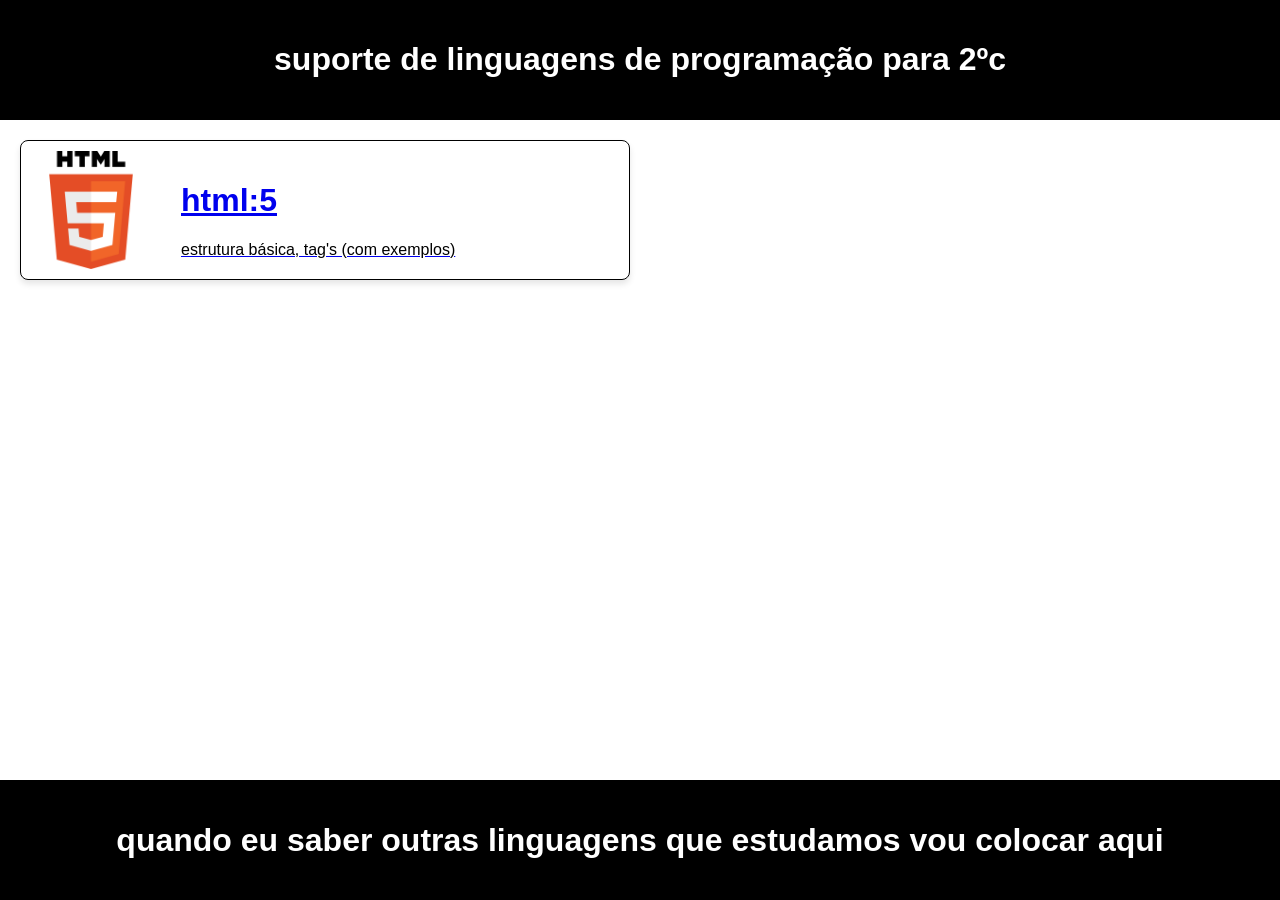
==== index.html @ 0957307a "." ====
<!DOCTYPE html>
<html lang="en">
    <head>
        <meta charset="UTF-8">
        <meta name="viewport" content="width=device-width, initial-scale=1.0">
        <title>linguagens (para suporte)</title>
        <link rel="stylesheet" href="css/style.css">
    </head>

    <body>

        <header>
            <center>
                <h1>suporte de linguagens de programação para 2ºc</h1>
            </center>
        </header>

        <div class="container-cards">

                <div class="card-horizontal">

                    <img src="img's/HTML5_logo.png" alt="logo do html">
                    
                    <div class="card-content">

                        <a href="pages/html.html">
                            <h1><strong>html:5</strong></h1>
                            <p>estrutura básica, tag's (com exemplos)</p>
                        </a>

                    </div>
            
                </div>

        </div>

        <footer>
            <center>
                <h1>quando eu saber outras linguagens que estudamos vou colocar aqui</h1>
            </center>
        </footer>

    </body>
</html>
---- css/style.css ----
body {
    display: flex;  
    flex-direction: column;
    min-height: 100vh;
    font-family: Arial, sans-serif;
    margin: 0;
    background-color: #ffffff;
    color: #000000;
}

header {
    background-color: #000000;
    color: #ffffff;
    padding: 20px;
    text-align: center;
}

.container-cards {
    display: flex;
    flex-wrap: wrap;
    gap: 20px;
    width: 100%;
    box-sizing: border-box;
    padding: 20px;
    flex: 1;
}

.card-horizontal {
    display: flex;
    align-items: center;
    width: calc(50% - 10px);
    background-color: #ffffff;
    border: 1px solid #000000;
    border-radius: 8px;
    overflow: hidden;
    box-shadow: 0 4px 6px rgba(0, 0, 0, 0.1);
    box-sizing: border-box;
    height: 140px;
}

.card-horizontal img {
    width: 140px;
    height: 100%;
    object-fit: contain;
    padding: 10px;
    box-sizing: border-box;
}

.card-content {
    padding: 20px;
    flex: 1;
}

.card-content p {
    margin: 0;
    color: #000000;
}

footer {
    background-color: #000000;
    color: #ffffff;
    padding: 20px;
    text-align: center;
}
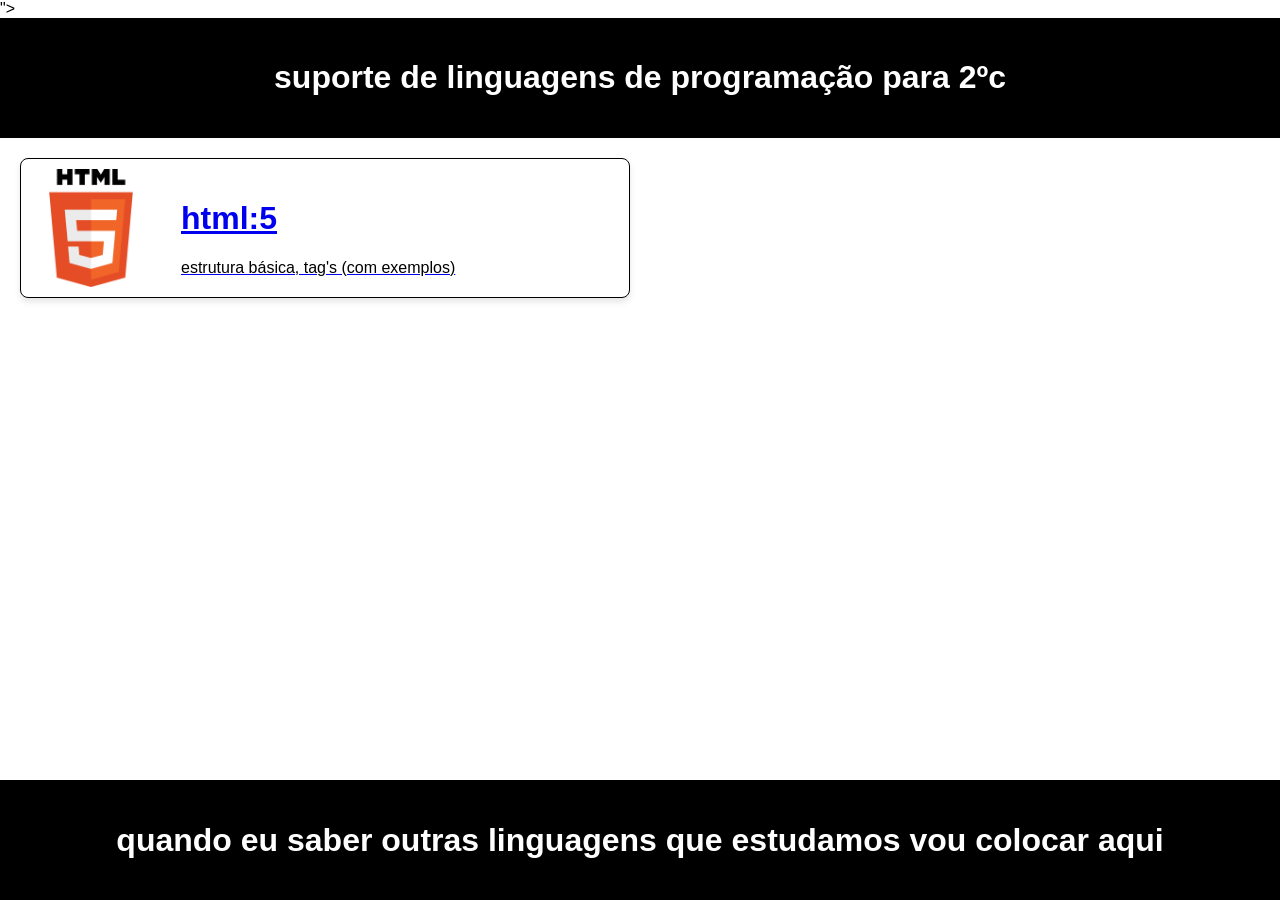
==== commit a465010b: "." ====
--- a/index.html
+++ b/index.html
@@ -4,7 +4,7 @@
         <meta charset="UTF-8">
         <meta name="viewport" content="width=device-width, initial-scale=1.0">
         <title>linguagens (para suporte)</title>
-        <link rel="stylesheet" href="css/style.css">
+        <link rel="stylesheet" href="/css/style.css">">
     </head>
 
     <body>
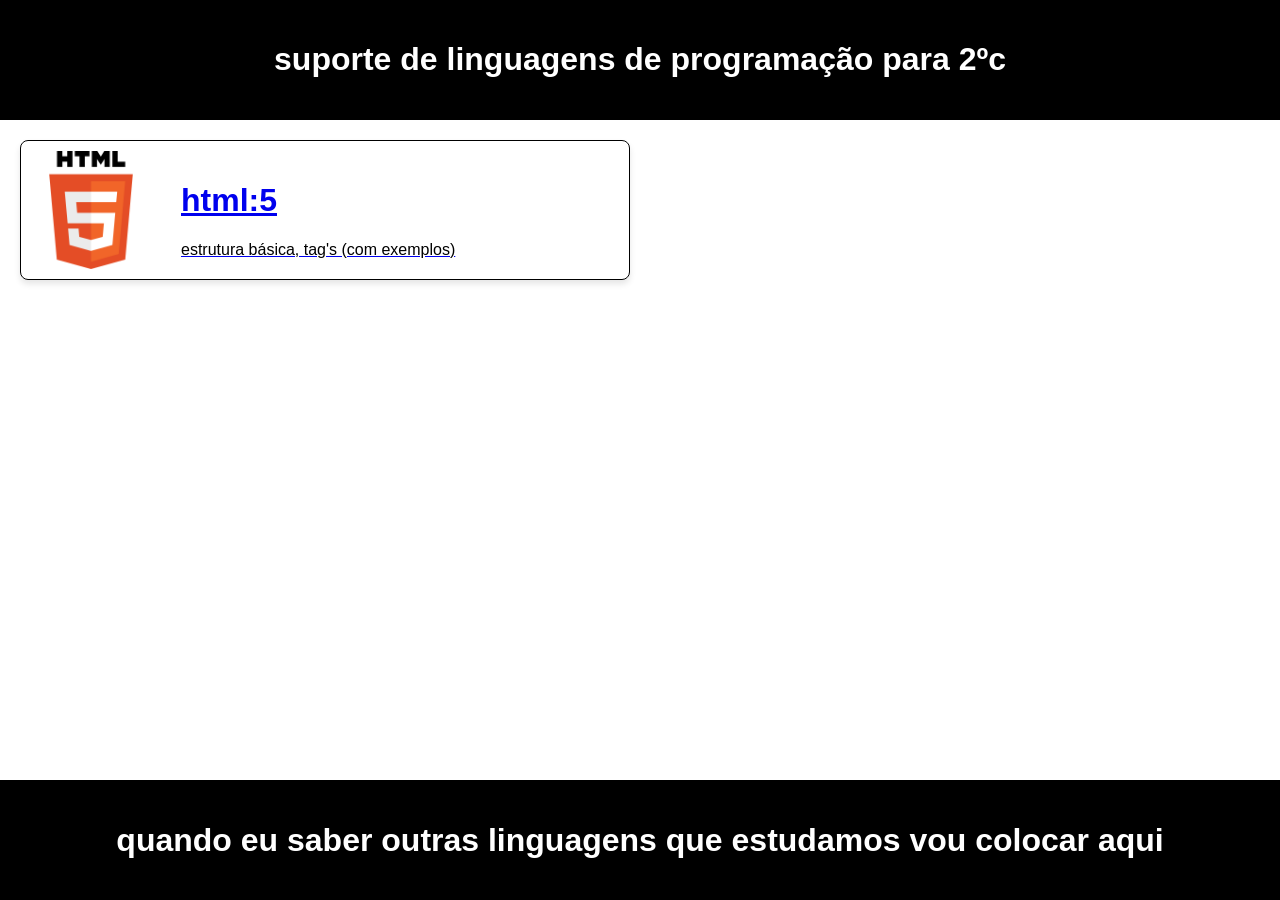
==== commit 3cfcf188: "." ====
--- a/index.html
+++ b/index.html
@@ -4,7 +4,7 @@
         <meta charset="UTF-8">
         <meta name="viewport" content="width=device-width, initial-scale=1.0">
         <title>linguagens (para suporte)</title>
-        <link rel="stylesheet" href="/css/style.css">">
+        <link rel="stylesheet" href="style.css">
     </head>
 
     <body>
@@ -19,11 +19,11 @@
 
                 <div class="card-horizontal">
 
-                    <img src="img's/HTML5_logo.png" alt="logo do html">
+                    <img src="HTML5_logo.png" alt="logo do html">
                     
                     <div class="card-content">
 
-                        <a href="pages/html.html">
+                        <a href="html.html">
                             <h1><strong>html:5</strong></h1>
                             <p>estrutura básica, tag's (com exemplos)</p>
                         </a>
--- a/style.css
+++ b/style.css
@@ -0,0 +1,64 @@
+body {
+    display: flex;  
+    flex-direction: column;
+    min-height: 100vh;
+    font-family: Arial, sans-serif;
+    margin: 0;
+    background-color: #ffffff;
+    color: #000000;
+}
+
+header {
+    background-color: #000000;
+    color: #ffffff;
+    padding: 20px;
+    text-align: center;
+}
+
+.container-cards {
+    display: flex;
+    flex-wrap: wrap;
+    gap: 20px;
+    width: 100%;
+    box-sizing: border-box;
+    padding: 20px;
+    flex: 1;
+}
+
+.card-horizontal {
+    display: flex;
+    align-items: center;
+    width: calc(50% - 10px);
+    background-color: #ffffff;
+    border: 1px solid #000000;
+    border-radius: 8px;
+    overflow: hidden;
+    box-shadow: 0 4px 6px rgba(0, 0, 0, 0.1);
+    box-sizing: border-box;
+    height: 140px;
+}
+
+.card-horizontal img {
+    width: 140px;
+    height: 100%;
+    object-fit: contain;
+    padding: 10px;
+    box-sizing: border-box;
+}
+
+.card-content {
+    padding: 20px;
+    flex: 1;
+}
+
+.card-content p {
+    margin: 0;
+    color: #000000;
+}
+
+footer {
+    background-color: #000000;
+    color: #ffffff;
+    padding: 20px;
+    text-align: center;
+}
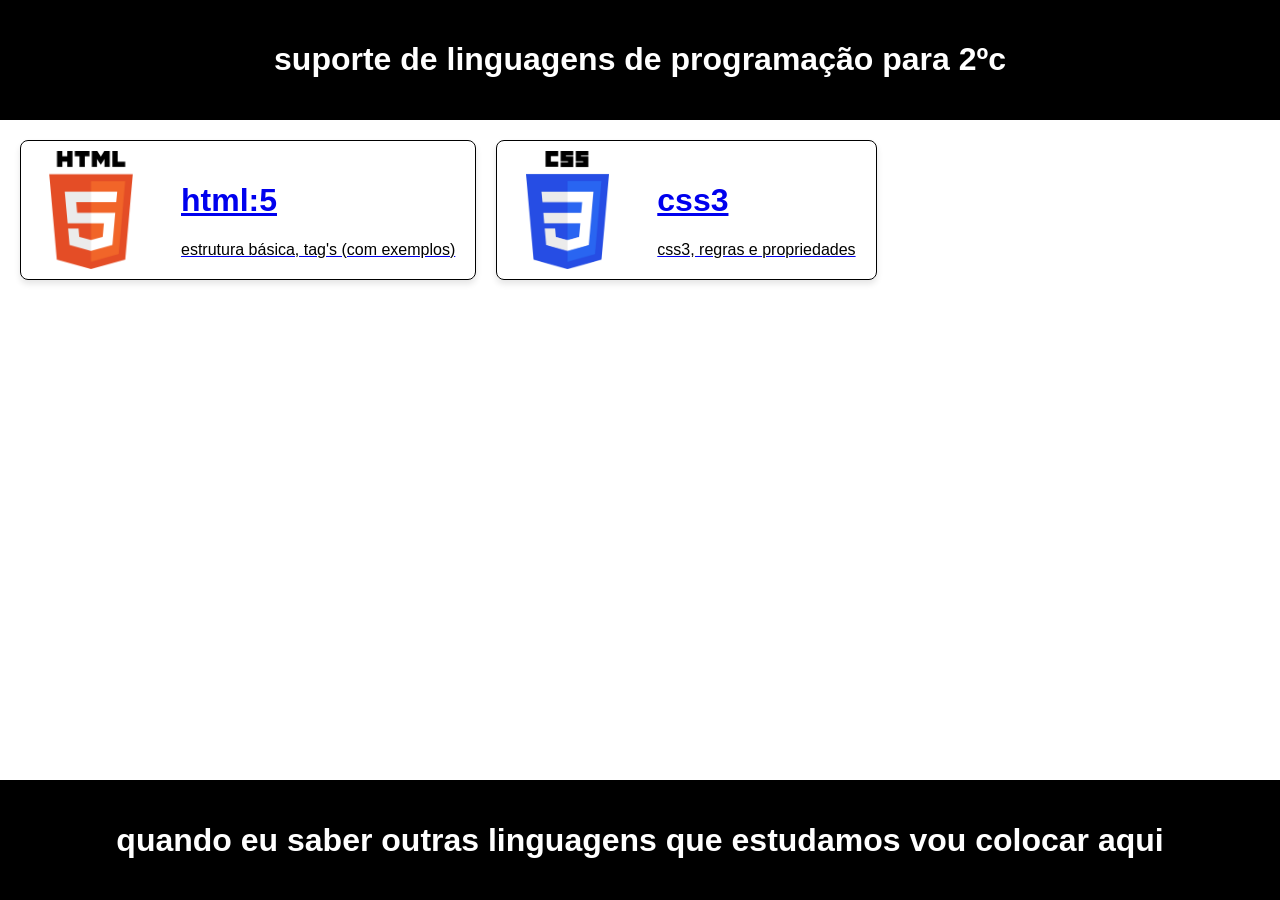
==== commit 8f8efec5: "teste1-cards" ====
--- a/index.html
+++ b/index.html
@@ -4,7 +4,7 @@
         <meta charset="UTF-8">
         <meta name="viewport" content="width=device-width, initial-scale=1.0">
         <title>linguagens (para suporte)</title>
-        <link rel="stylesheet" href="style.css">
+        <link rel="stylesheet" href="css/style.css">
     </head>
 
     <body>
@@ -19,11 +19,11 @@
 
                 <div class="card-horizontal">
 
-                    <img src="HTML5_logo.png" alt="logo do html">
+                    <img src="img's/HTML5_logo.png" alt="logo do html">
                     
                     <div class="card-content">
 
-                        <a href="html.html">
+                        <a href="pages/html.html">
                             <h1><strong>html:5</strong></h1>
                             <p>estrutura básica, tag's (com exemplos)</p>
                         </a>
@@ -31,6 +31,22 @@
                     </div>
             
                 </div>
+
+                <div class="card-horizontal">
+
+                    <img src="img's/css3_logo.png" alt="logo do html">
+                    
+                    <div class="card-content">
+
+                        <a href="pages/css.html">
+                            <h1><strong>css3</strong></h1>
+                            <p>css3, regras e propriedades</p>
+                        </a>
+
+                    </div>
+            
+                </div>
+
 
         </div>
 
--- a/css/style.css
+++ b/css/style.css
@@ -0,0 +1,69 @@
+body {
+    display: flex;  
+    flex-direction: column;
+    min-height: 100vh;
+    font-family: Arial, sans-serif;
+    margin: 0;
+    background-color: #ffffff;
+    color: #000000;
+}
+
+header {
+    background-color: #000000;
+    color: #ffffff;
+    padding: 20px;
+    text-align: center;
+}
+
+.container-cards {
+    display: flex;
+    flex-wrap: wrap;
+    gap: 20px;
+    width: 100%;
+    box-sizing: border-box;
+    padding: 20px;
+    flex: 1;
+}
+
+.card-horizontal {
+    display: flex;
+    align-items: center;
+    width: 100%
+    background-color: #ffffff;
+    border: 1px solid #000000;
+    border-radius: 8px;
+    overflow: hidden;
+    box-shadow: 0 4px 6px rgba(0, 0, 0, 0.1);
+    box-sizing: border-box;
+    height: 140px;
+}
+
+.card-horizontal img {
+    width: 140px;
+    height: 100%;
+    object-fit: contain;
+    padding: 10px;
+    box-sizing: border-box;
+}
+
+.card-content {
+    padding: 20px;
+    flex: 1;
+}
+
+.card-content p {
+    margin: 0;
+    color: #000000;
+}
+
+footer {
+    background-color: #000000;
+    color: #ffffff;
+    padding: 20px;
+    text-align: center;
+}
+@media (max-width: 768px) {
+  .card-horizontal {
+    width: calc(100%)
+  }
+}
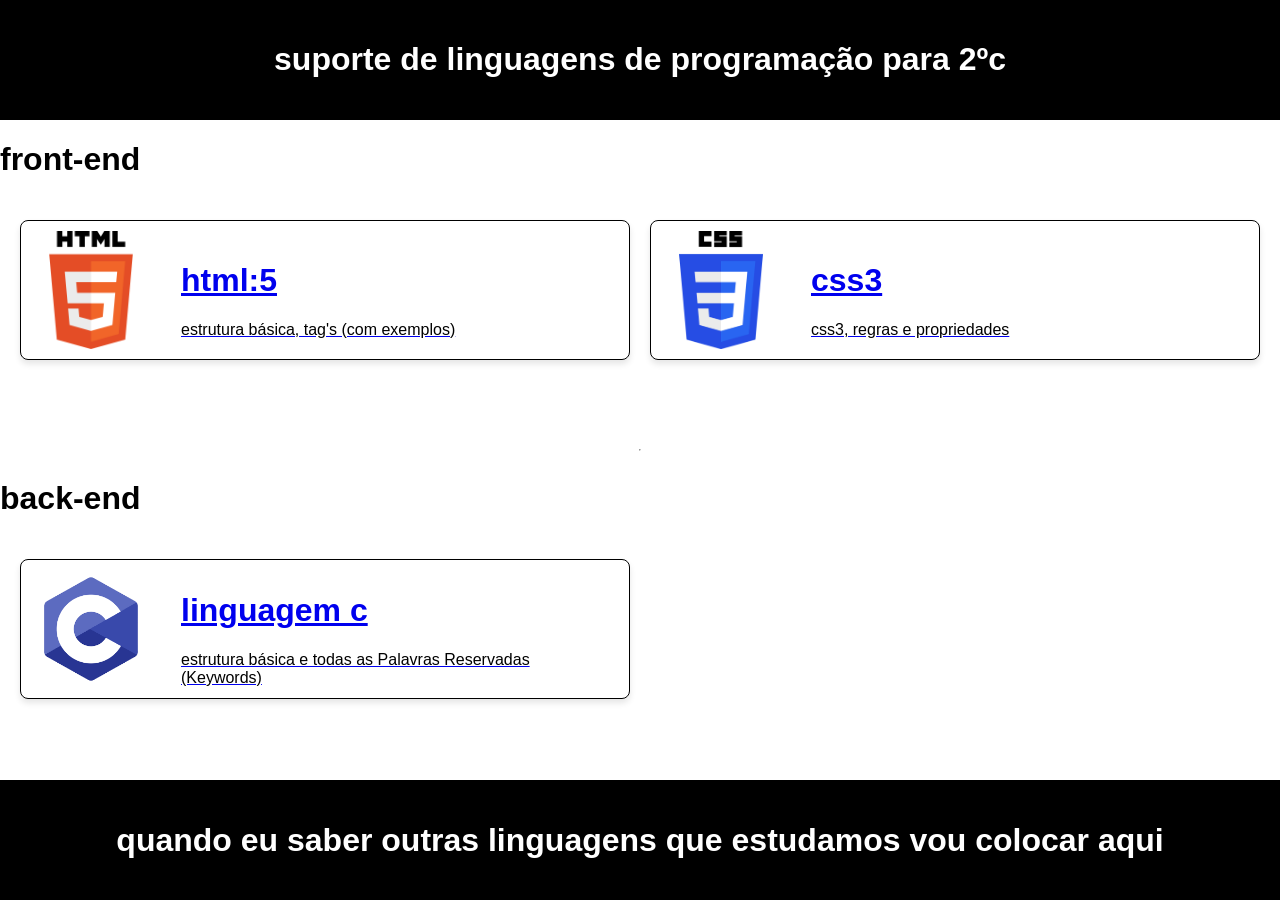
==== commit d23056d1: "adicionando a linguagem c" ====
--- a/index.html
+++ b/index.html
@@ -15,40 +15,64 @@
             </center>
         </header>
 
-        <div class="container-cards">
+        <h1>front-end</h1>
+
+            <div class="container-cards">
+
+                    <div class="card-horizontal">
+
+                        <img src="img's/HTML5_logo.png" alt="logo do html">
+                        
+                        <div class="card-content">
+
+                            <a href="pages/html.html">
+                                <h1><strong>html:5</strong></h1>
+                                <p>estrutura básica, tag's (com exemplos)</p>
+                            </a>
+
+                        </div>
+                
+                    </div>
+
+                    <div class="card-horizontal">
+
+                        <img src="img's/css3_logo.png" alt="logo do html">
+                        
+                        <div class="card-content">
+
+                            <a href="pages/css.html">
+                                <h1><strong>css3</strong></h1>
+                                <p>css3, regras e propriedades</p>
+                            </a>
+
+                        </div>
+                
+                    </div>
+
+            </div>
+
+        <hr>
+
+        <h1>back-end</h1>
+
+            <div class="container-cards">
 
                 <div class="card-horizontal">
 
-                    <img src="img's/HTML5_logo.png" alt="logo do html">
-                    
+                    <img src="img's/linguagem-c.png" alt="logo do html">
+                        
                     <div class="card-content">
 
-                        <a href="pages/html.html">
-                            <h1><strong>html:5</strong></h1>
-                            <p>estrutura básica, tag's (com exemplos)</p>
+                        <a href="pages/linguagem-c.html">
+                            <h1><strong>linguagem c</strong></h1>
+                            <p>estrutura básica e todas as Palavras Reservadas (Keywords)</p>
                         </a>
 
                     </div>
-            
+                
                 </div>
 
-                <div class="card-horizontal">
-
-                    <img src="img's/css3_logo.png" alt="logo do html">
-                    
-                    <div class="card-content">
-
-                        <a href="pages/css.html">
-                            <h1><strong>css3</strong></h1>
-                            <p>css3, regras e propriedades</p>
-                        </a>
-
-                    </div>
-            
-                </div>
-
-
-        </div>
+            </div>
 
         <footer>
             <center>
--- a/css/style.css
+++ b/css/style.css
@@ -16,19 +16,19 @@
 }
 
 .container-cards {
-    display: flex;
-    flex-wrap: wrap;
+    display: grid;
+    grid-template-columns: repeat(2, 1fr);
     gap: 20px;
     width: 100%;
     box-sizing: border-box;
     padding: 20px;
-    flex: 1;
+    flex: 1; 
 }
 
 .card-horizontal {
     display: flex;
     align-items: center;
-    width: 100%
+    width: 100%;
     background-color: #ffffff;
     border: 1px solid #000000;
     border-radius: 8px;
@@ -62,8 +62,10 @@
     padding: 20px;
     text-align: center;
 }
+
 @media (max-width: 768px) {
-  .card-horizontal {
-    width: calc(100%)
-  }
+    .container-cards {
+        display: flex;
+        flex-direction: column;
+    }
 }
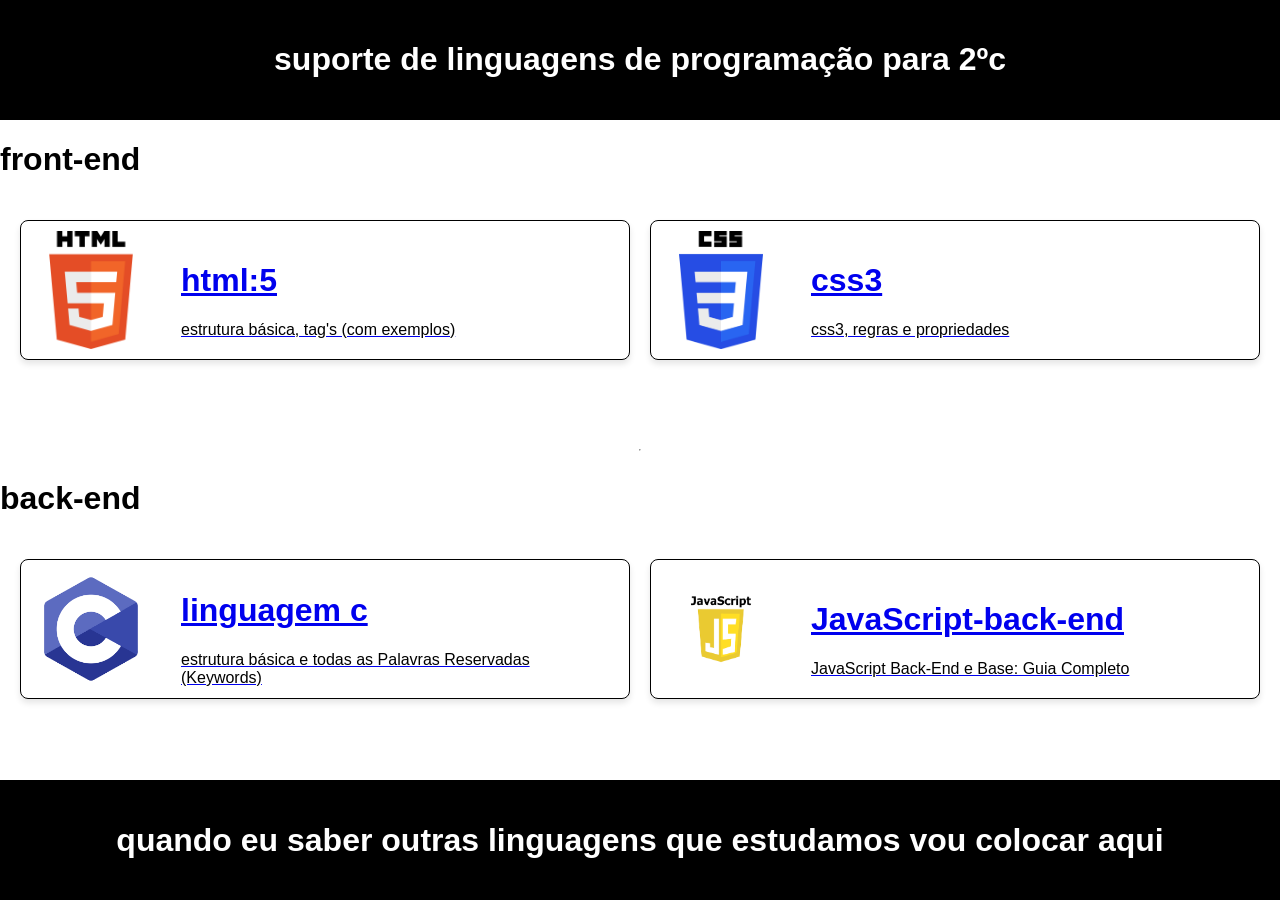
==== commit 80c536f2: "adicionando_JavaScript_para_back-end" ====
--- a/index.html
+++ b/index.html
@@ -36,7 +36,7 @@
 
                     <div class="card-horizontal">
 
-                        <img src="img's/css3_logo.png" alt="logo do html">
+                        <img src="img's/css3_logo.png" alt="logo do css3">
                         
                         <div class="card-content">
 
@@ -59,13 +59,28 @@
 
                 <div class="card-horizontal">
 
-                    <img src="img's/linguagem-c.png" alt="logo do html">
+                    <img src="img's/linguagem-c.png" alt="logo da linguagem-c">
                         
                     <div class="card-content">
 
                         <a href="pages/linguagem-c.html">
                             <h1><strong>linguagem c</strong></h1>
                             <p>estrutura básica e todas as Palavras Reservadas (Keywords)</p>
+                        </a>
+
+                    </div>
+                
+                </div>
+
+                <div class="card-horizontal">
+
+                    <img src="img's/JavaScript-back-end.png" alt="logo do JavaScript">
+                        
+                    <div class="card-content">
+
+                        <a href="pages/JavaScript-back-end.html">
+                            <h1><strong>JavaScript-back-end</strong></h1>
+                            <p>JavaScript Back-End e Base: Guia Completo</p>
                         </a>
 
                     </div>
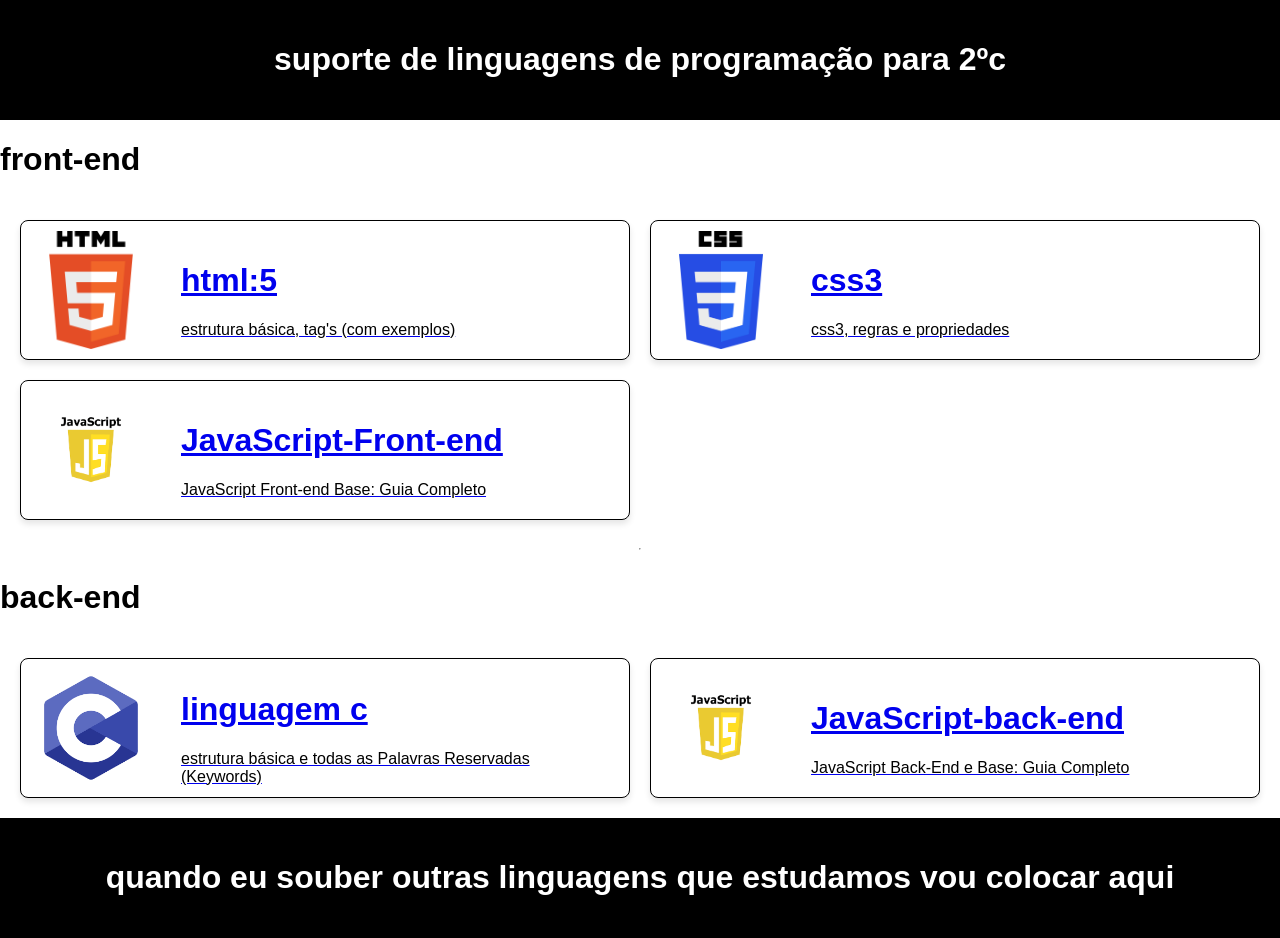
==== commit 16048e46: "adicionando JavaScript para front-end" ====
--- a/index.html
+++ b/index.html
@@ -49,6 +49,21 @@
                 
                     </div>
 
+                    <div class="card-horizontal">
+
+                    <img src="img's/JavaScript-back-end.png" alt="logo do JavaScript">
+                        
+                    <div class="card-content">
+
+                        <a href="pages/JavaScript-front-end.html">
+                            <h1><strong>JavaScript-Front-end</strong></h1>
+                            <p>JavaScript Front-end Base: Guia Completo</p>
+                        </a>
+
+                    </div>
+                
+                </div>
+
             </div>
 
         <hr>
@@ -91,7 +106,7 @@
 
         <footer>
             <center>
-                <h1>quando eu saber outras linguagens que estudamos vou colocar aqui</h1>
+                <h1>quando eu souber outras linguagens que estudamos vou colocar aqui</h1>
             </center>
         </footer>
 
